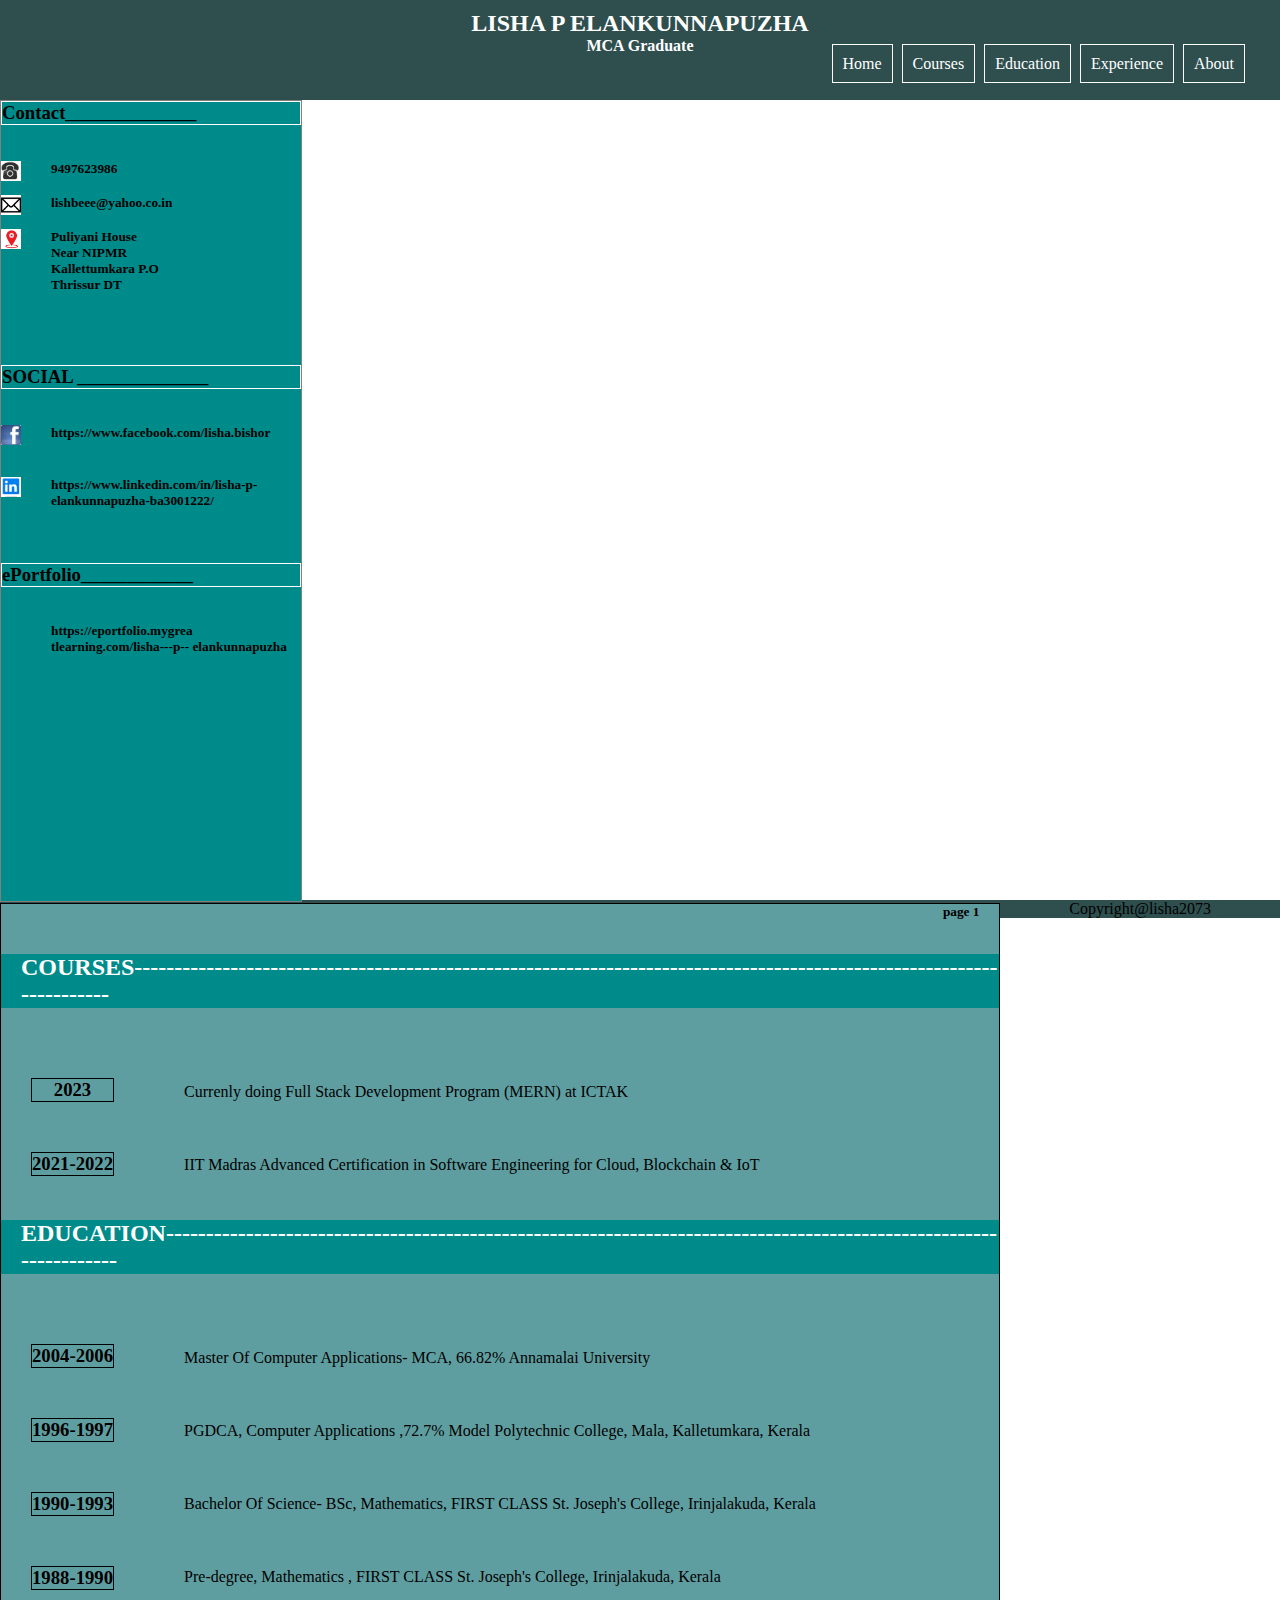
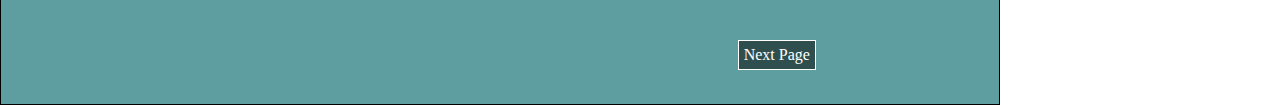
==== index.html @ 3e428dc2 "Initial commit" ====
<!DOCTYPE html>
<html>
<head>
    <meta charset="UTF-8">
    <meta http-equiv="X-UA-Compatible" content="IE=edge">
    <meta name="viewport" content="width=device-width, initial-scale=1.0">
    <title>RESUME</title>
    <link rel="stylesheet" href="./style/style.css">
</head>
<body>
    <header>    
        <h2 >LISHA P ELANKUNNAPUZHA</h2>
        <h4>MCA Graduate</h4>
        <nav>
            <a href="">Home</a>
            <a href="#cour1">Courses</a>
            <a href="#edu2">Education</a>
            <a href="page2.html">Experience</a>
            <a href="page3.html">About</a>
         </nav>
         
    </header>
    <div class="contents">
    <div id="div1">
        <h3 id="cont3">Contact______________</h3>
        <br><br>
        <img src="./images/phone1.jpg" alt="">
        <h5>9497623986</h5>
        <br>
        
        <img src="./images/mail3.png" alt="">
        <h5>lishbeee@yahoo.co.in</h5>
        <br>
        
        <img src="./images/map1.jpg" alt="">
        <h5>Puliyani House
            <br>
            Near NIPMR
            <br>
            Kallettumkara P.O
            <br>
            Thrissur DT      </h5>
            <br><br><br><br>
        <h3>SOCIAL ______________</h3>
        <br><br>
        <img src="./images/facebook1.jpg" alt="">
        <h5>https://www.facebook.com/lisha.bishor</h5>
        <br><br>
        <img src="./images/linkden2.jpg" alt="">
        <h5>https://www.linkedin.com/in/lisha-p-elankunnapuzha-ba3001222/</h5>
        <br><br><br>
        <h3>ePortfolio____________</h3>
        <br><br>
        <h5>https://eportfolio.mygrea
            tlearning.com/lisha---p--
            elankunnapuzha</h5>
          
    </div>
    <div id="div2">
        <h5 class="page">page 1</h5>
        
        <h2 id="cour1"> COURSES-----------------------------------------------------------------------------------------------------------------------</h2>
    
        <div class="div21">
            <h3 style="text-align: center;"> 2023</h3>
            <h3>2021-2022</h3>
        </div>
        
        <div class="div22" >
            <p>Currenly doing Full Stack Development Program
                (MERN) at ICTAK</p>

            <p>IIT Madras Advanced Certification in Software Engineering
                for Cloud, Blockchain & IoT</p>
                
        </div>
        <br><br><br><br><br><br><br><br><br>
        <h2 id="edu2">EDUCATION--------------------------------------------------------------------------------------------------------------------</h2>
        <div class="div21">
            <h3>2004-2006</h3>
            <h3>1996-1997</h3>
            <h3>1990-1993</h3>
            <h3>1988-1990</h3>
        </div>
        <div class="div22">
            <p>Master Of Computer Applications- MCA, 66.82%
                Annamalai University</p>
            <p>PGDCA, Computer Applications ,72.7%
                Model Polytechnic College, Mala, Kalletumkara, Kerala</p>
            <p>Bachelor Of Science- BSc, Mathematics, FIRST CLASS
                St. Joseph's College, Irinjalakuda, Kerala</p>
            <p>Pre-degree, Mathematics , FIRST CLASS
                St. Joseph's College, Irinjalakuda, Kerala</p>
            <br><br><br>
            <a class="bottomA" href="page2.html"> Next Page</a>
              
        </div>
    </div>  
         
</div>

<footer>Copyright@lisha2073</footer>
    
</body>
</html>
---- style/style.css ----
*{
    margin:0px;
    padding: 0px;
}
   header { /*margin-left:10PX;  */
     /* float: right;  */
    background-color:darkslategray;
    height: 80px;
    text-align: center;
    padding: 10px;
    
    
}
header h2{
    color: white;
}
header h4{
    color: white;
}
nav{float: right;
    /* margin-top: 20px; */
    margin-right: 20px;
    /* margin-bottom: 20px; */
}
nav a{text-decoration:none ;
    color:white;
    border:1px solid white ;
    margin-right:5px;
    /* scroll-margin-top:5px; */
     margin-top: 10px; 
    margin-bottom: 20px;
    padding: 10px;}
    nav a:hover{
        color:black;
        background-color: teal;
    }
.contents{
    
    height: 800px;
}
.divs{
    border: 3px solid white;
    /* background-color: lightgrey; */
    width: 22%;
    float: left;
    margin-right: 10px;
    margin-bottom:20px ;
    height: 100%;
    padding: 5px;
}

#div1{
    border: 1px solid gray;
    width: 300px;
    background-color: darkcyan;
    float:left;
    height: 100%;
    margin-top:auto;
}
img{
    height: 20px;
    width: 20px;
    float: left;
    
}
.page{float:right;
margin-right: 20px;}

#div1 h5{ 
    padding-left: 50px;
}
#div1 h3{border: 1px solid white;}
#div2{
    float: left;
    border: 1px solid black;
    width: 78%;
    background-color: cadetblue;
    height: 100%;
    margin-top: 1px;
}
#div2 h2{
    
     /* border: 1px solid black;  */
    background-color: darkcyan;
    margin-top: 50px;
    color: white;
    padding-left: 20px;
}
.div21{
    float: left;
    /* border: 1px solid; */
    margin-top: 20px;
    margin-left: 30px;
}
.div21 h3{ border: 1px solid black;
margin-top: 50px;}
.div22 p{margin-top: 55px;}
.div22{
    float: left;
    margin-top: 20px;
    margin-left: 70px;
}
.bottomA{text-decoration:none ;
    color:white;
    border:1px solid white ;
    float: right;
    margin-left: 300px;
    padding-right: 20px;
    background-color: darkslategray;
    margin-bottom: 10px;
    padding: 5px;
 
}
  .bottomA:hover{
    color:black;
    background-color: teal;
}
.bottomB{
    text-decoration:none ;
    color:white;
    border:1px solid white ;
    float: left;
    margin-left: 10px;
    margin-right: 200px;
    background-color: darkslategray;
    margin-bottom: 10px;
    padding: 5px;
}
    .bottomB:hover{
    color:black;
    background-color: teal;
     }
#bottomPre{
    text-decoration:none ;
    color:white;
    border:1px solid white ;
    background-color: darkslategray;
    
    padding: 5px;}
    #bottomPre:hover{
        color:black;
        background-color: teal;
     }
.divs33{
    width: 100px;
    float: left;
    margin-top: 20px;
    margin-right: 40px;
}
    
.div33 h3{border: 2px solid black;
    margin-bottom: 10px;
    text-align: center;
  padding: 5px;
}
#lastpara{
    text-align: justify;
    font-family: 'Lucida Sans', 'Lucida Sans Regular', 'Lucida Grande', 'Lucida Sans Unicode', Geneva, Verdana, sans-serif;
    /* text-decoration: double; */
    padding-right: 20px;
}

footer{
    background-color: darkslategrey;
    text-align: center;
}
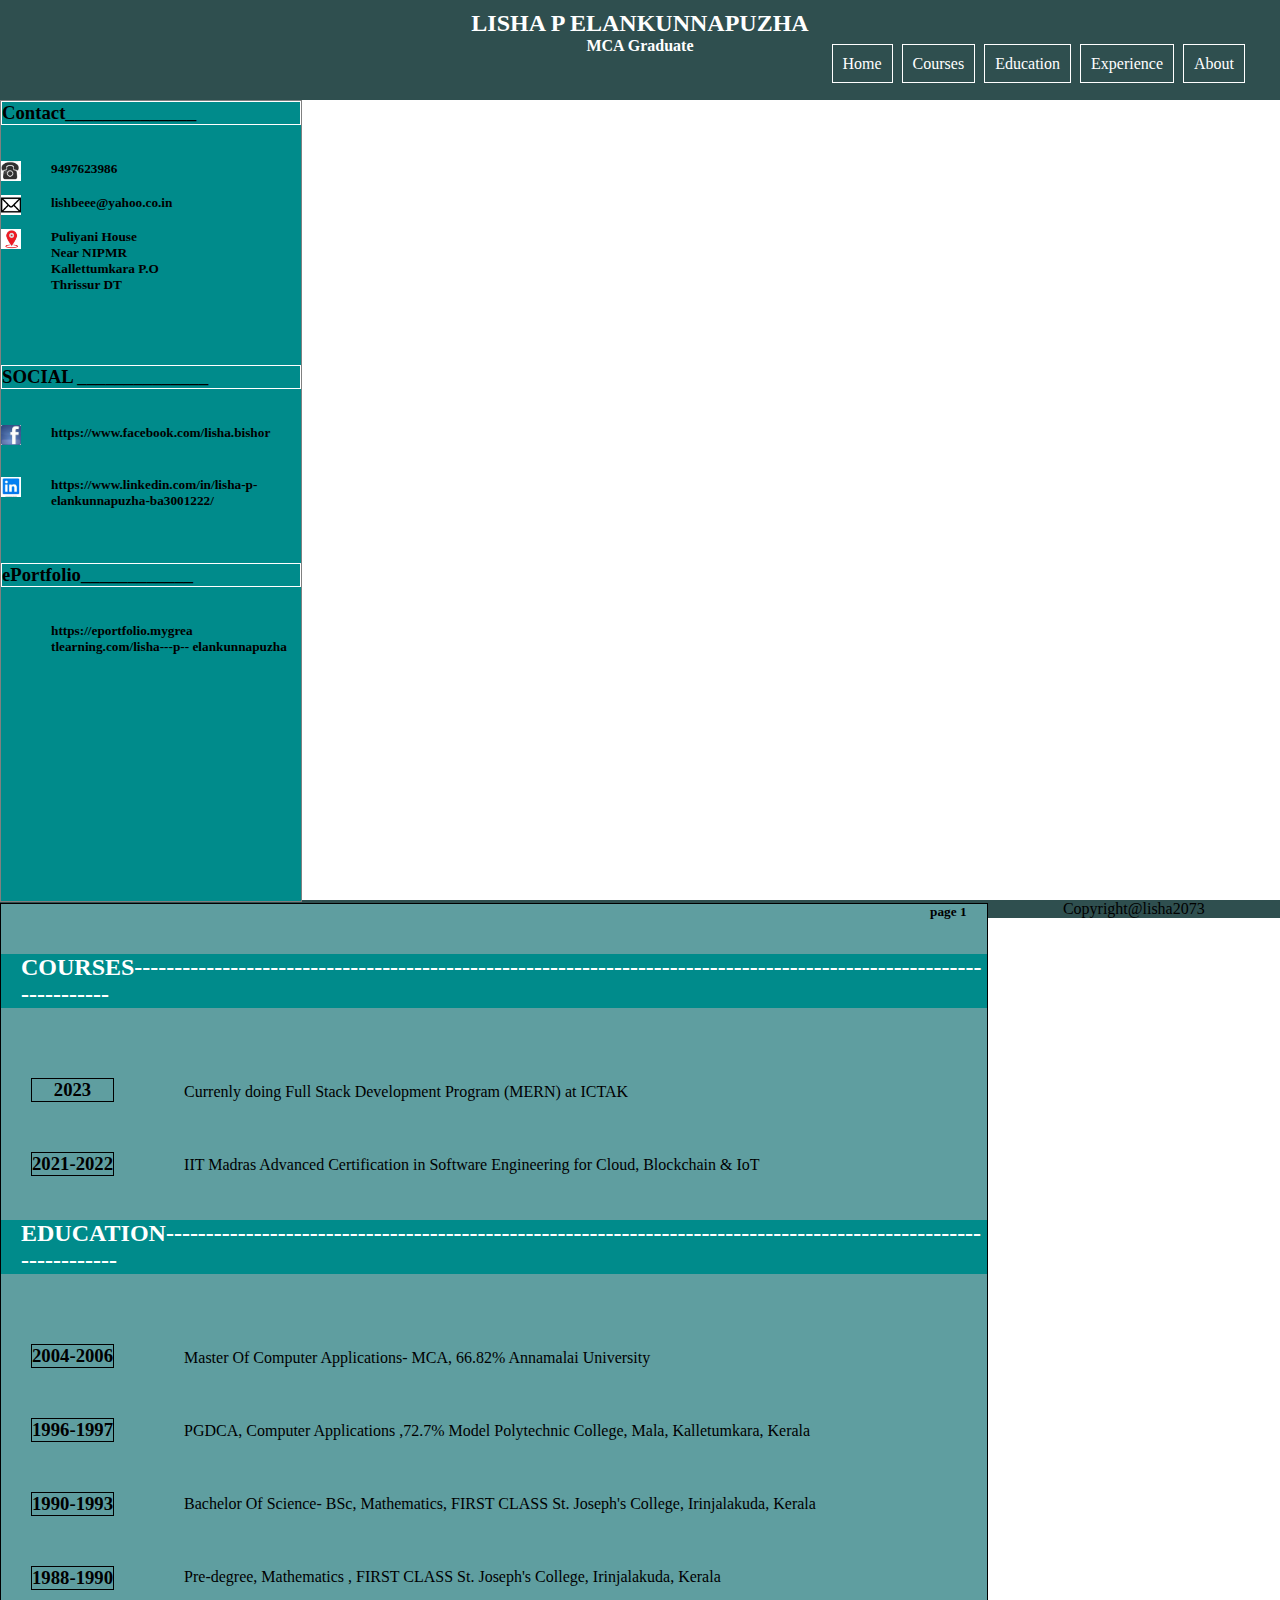
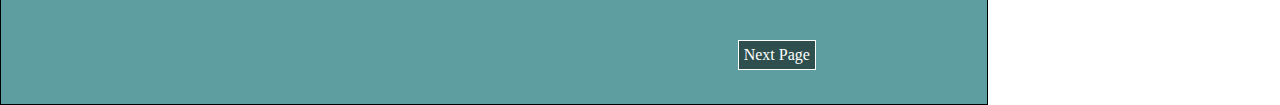
==== commit 1240497e: "stylecha" ====
--- a/index.html
+++ b/index.html
@@ -59,7 +59,7 @@
     <div id="div2">
         <h5 class="page">page 1</h5>
         
-        <h2 id="cour1"> COURSES-----------------------------------------------------------------------------------------------------------------------</h2>
+        <h2 id="cour1"> COURSES---------------------------------------------------------------------------------------------------------------------</h2>
     
         <div class="div21">
             <h3 style="text-align: center;"> 2023</h3>
@@ -75,7 +75,7 @@
                 
         </div>
         <br><br><br><br><br><br><br><br><br>
-        <h2 id="edu2">EDUCATION--------------------------------------------------------------------------------------------------------------------</h2>
+        <h2 id="edu2">EDUCATION------------------------------------------------------------------------------------------------------------------</h2>
         <div class="div21">
             <h3>2004-2006</h3>
             <h3>1996-1997</h3>
--- a/style/style.css
+++ b/style/style.css
@@ -38,16 +38,16 @@
     
     height: 800px;
 }
-.divs{
+/* .divs{
     border: 3px solid white;
-    /* background-color: lightgrey; */
+    
     width: 22%;
     float: left;
     margin-right: 10px;
     margin-bottom:20px ;
     height: 100%;
     padding: 5px;
-}
+}  */
 
 #div1{
     border: 1px solid gray;
@@ -73,7 +73,7 @@
 #div2{
     float: left;
     border: 1px solid black;
-    width: 78%;
+    width: 77%;
     background-color: cadetblue;
     height: 100%;
     margin-top: 1px;
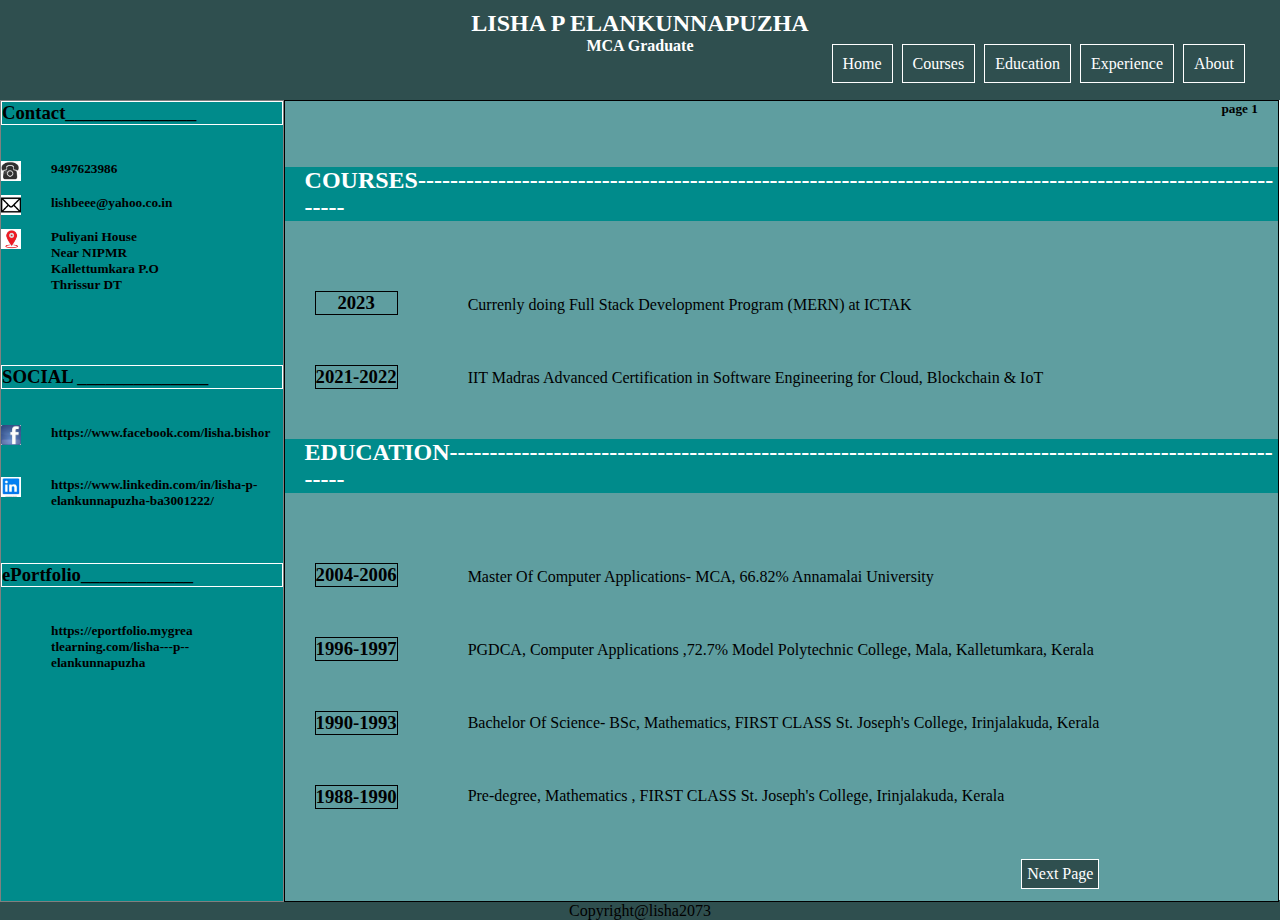
==== commit 1761192d: "hhh" ====
--- a/index.html
+++ b/index.html
@@ -59,7 +59,7 @@
     <div id="div2">
         <h5 class="page">page 1</h5>
         
-        <h2 id="cour1"> COURSES---------------------------------------------------------------------------------------------------------------------</h2>
+        <h2 id="cour1"> COURSES----------------------------------------------------------------------------------------------------------------</h2>
     
         <div class="div21">
             <h3 style="text-align: center;"> 2023</h3>
@@ -75,7 +75,7 @@
                 
         </div>
         <br><br><br><br><br><br><br><br><br>
-        <h2 id="edu2">EDUCATION------------------------------------------------------------------------------------------------------------------</h2>
+        <h2 id="edu2">EDUCATION------------------------------------------------------------------------------------------------------------</h2>
         <div class="div21">
             <h3>2004-2006</h3>
             <h3>1996-1997</h3>
--- a/style/style.css
+++ b/style/style.css
@@ -12,6 +12,7 @@
     
 }
 header h2{
+    
     color: white;
 }
 header h4{
@@ -51,7 +52,7 @@
 
 #div1{
     border: 1px solid gray;
-    width: 300px;
+    width: 22%;
     background-color: darkcyan;
     float:left;
     height: 100%;
@@ -73,18 +74,21 @@
 #div2{
     float: left;
     border: 1px solid black;
-    width: 77%;
+    width: 77.6%;
     background-color: cadetblue;
     height: 100%;
-    margin-top: 1px;
+    margin-left: 0%;
+    margin-top:auto;
 }
 #div2 h2{
     
      /* border: 1px solid black;  */
+     
     background-color: darkcyan;
     margin-top: 50px;
     color: white;
     padding-left: 20px;
+    float: left;
 }
 .div21{
     float: left;
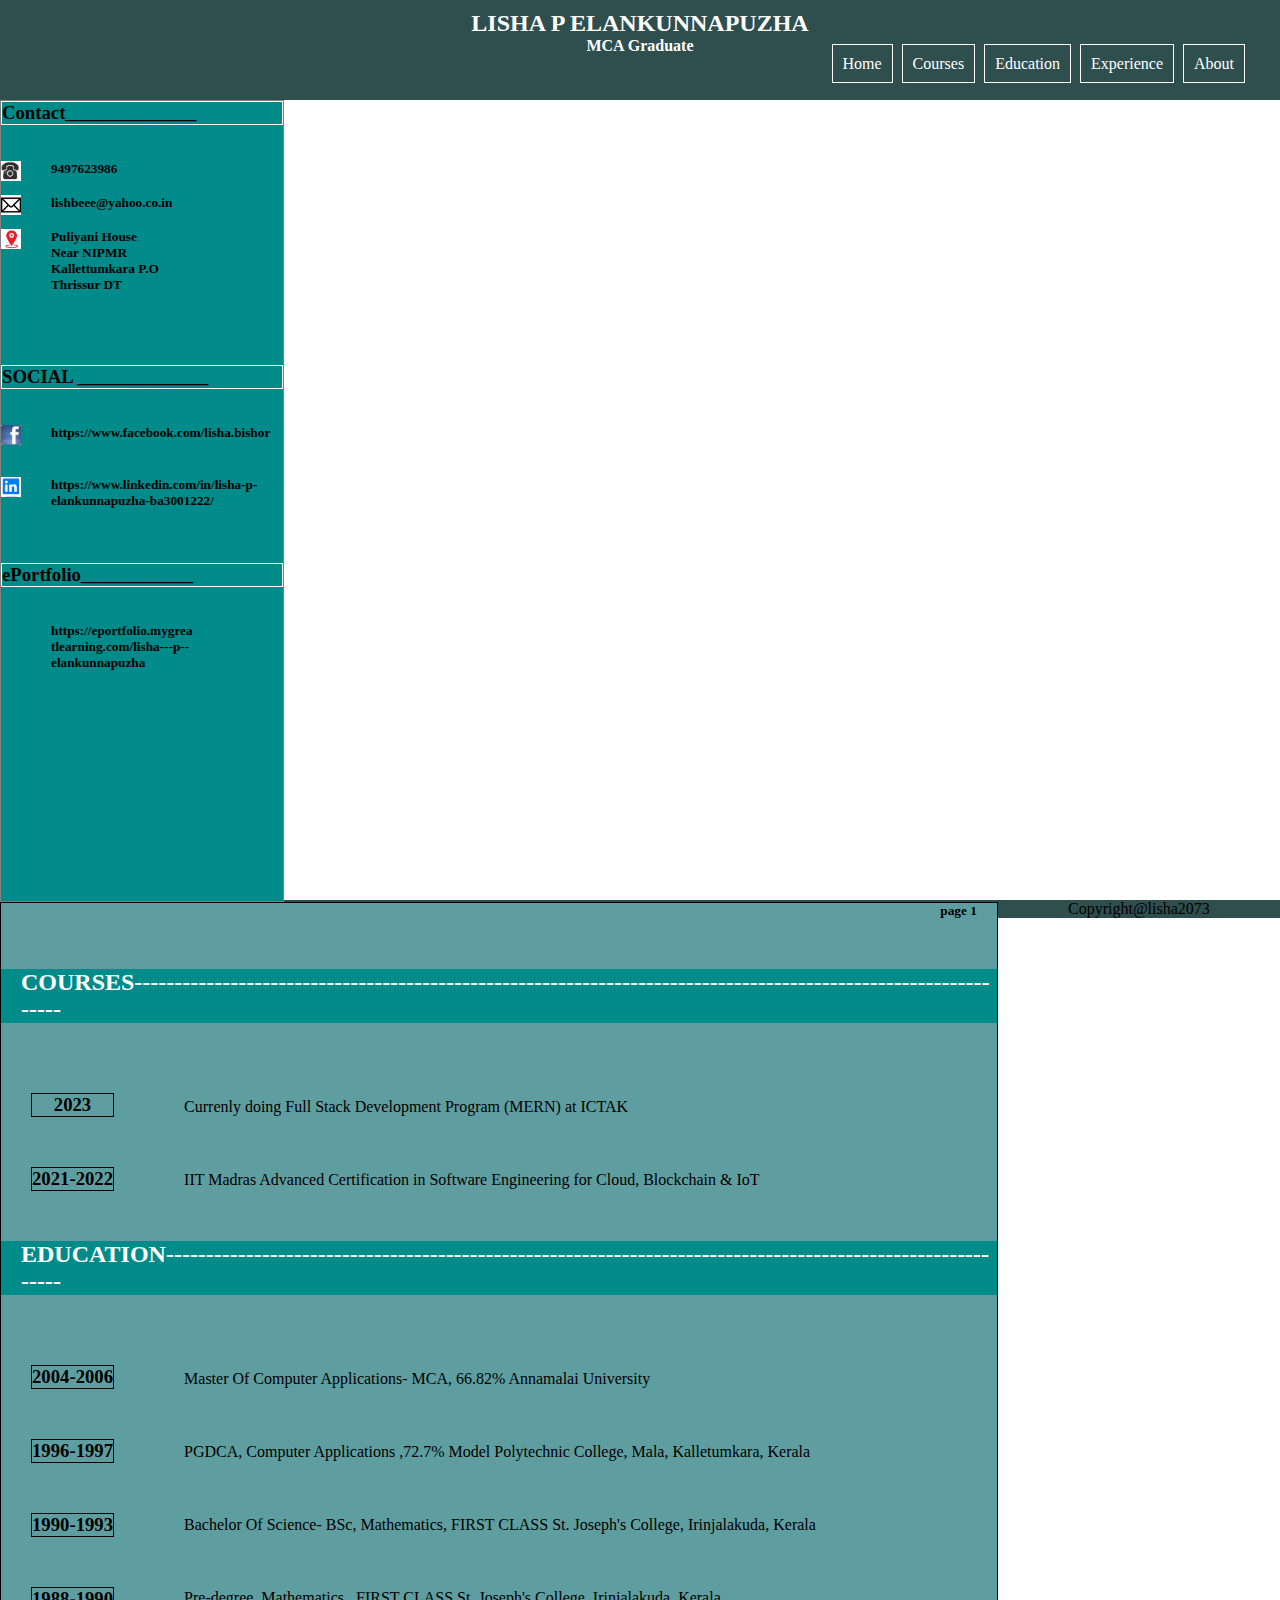
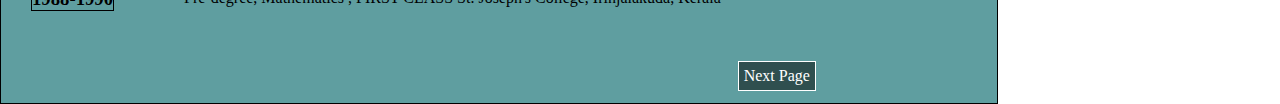
==== commit d37177f3: "somes" ====
--- a/index.html
+++ b/index.html
@@ -5,6 +5,9 @@
     <meta http-equiv="X-UA-Compatible" content="IE=edge">
     <meta name="viewport" content="width=device-width, initial-scale=1.0">
     <title>RESUME</title>
+    <!-- <link href="https://cdn.jsdelivr.net/npm/bootstrap@5.3.0-alpha3/dist/css/bootstrap.min.css" rel="stylesheet" integrity="sha384-KK94CHFLLe+nY2dmCWGMq91rCGa5gtU4mk92HdvYe+M/SXH301p5ILy+dN9+nJOZ" crossorigin="anonymous">
+    <script src="https://cdn.jsdelivr.net/npm/bootstrap@5.3.0-alpha3/dist/js/bootstrap.bundle.min.js" integrity="sha384-ENjdO4Dr2bkBIFxQpeoTz1HIcje39Wm4jDKdf19U8gI4ddQ3GYNS7NTKfAdVQSZe" crossorigin="anonymous"></script> 
+     -->
     <link rel="stylesheet" href="./style/style.css">
 </head>
 <body>
--- a/style/style.css
+++ b/style/style.css
@@ -74,7 +74,7 @@
 #div2{
     float: left;
     border: 1px solid black;
-    width: 77.6%;
+    width: 77.8%;
     background-color: cadetblue;
     height: 100%;
     margin-left: 0%;
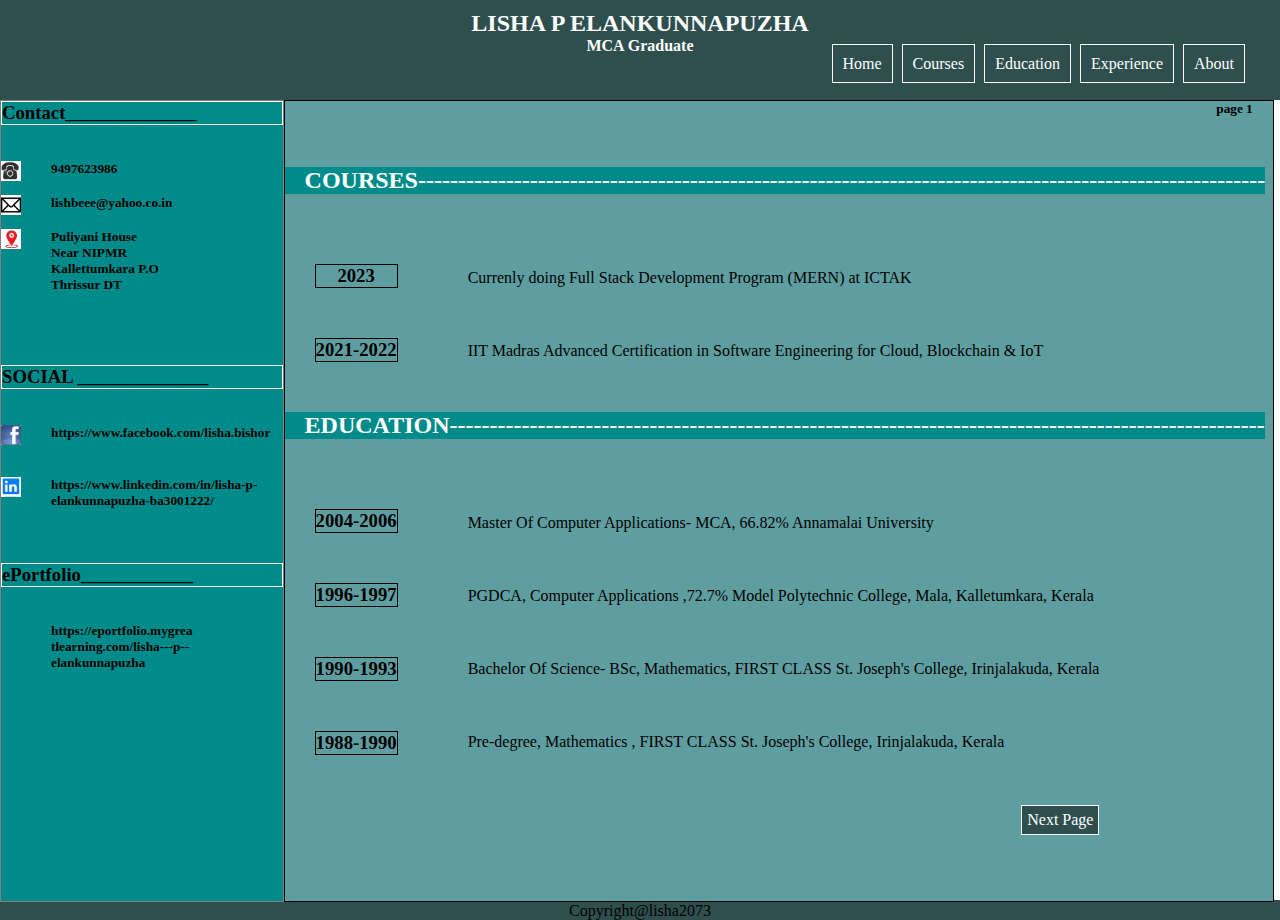
==== commit b448cc4a: "som" ====
--- a/index.html
+++ b/index.html
@@ -62,7 +62,7 @@
     <div id="div2">
         <h5 class="page">page 1</h5>
         
-        <h2 id="cour1"> COURSES----------------------------------------------------------------------------------------------------------------</h2>
+        <h2 id="cour1"> COURSES----------------------------------------------------------------------------------------------------------</h2>
     
         <div class="div21">
             <h3 style="text-align: center;"> 2023</h3>
@@ -78,7 +78,7 @@
                 
         </div>
         <br><br><br><br><br><br><br><br><br>
-        <h2 id="edu2">EDUCATION------------------------------------------------------------------------------------------------------------</h2>
+        <h2 id="edu2">EDUCATION------------------------------------------------------------------------------------------------------</h2>
         <div class="div21">
             <h3>2004-2006</h3>
             <h3>1996-1997</h3>
--- a/style/style.css
+++ b/style/style.css
@@ -74,7 +74,7 @@
 #div2{
     float: left;
     border: 1px solid black;
-    width: 77.8%;
+    width: 77.2%;
     background-color: cadetblue;
     height: 100%;
     margin-left: 0%;
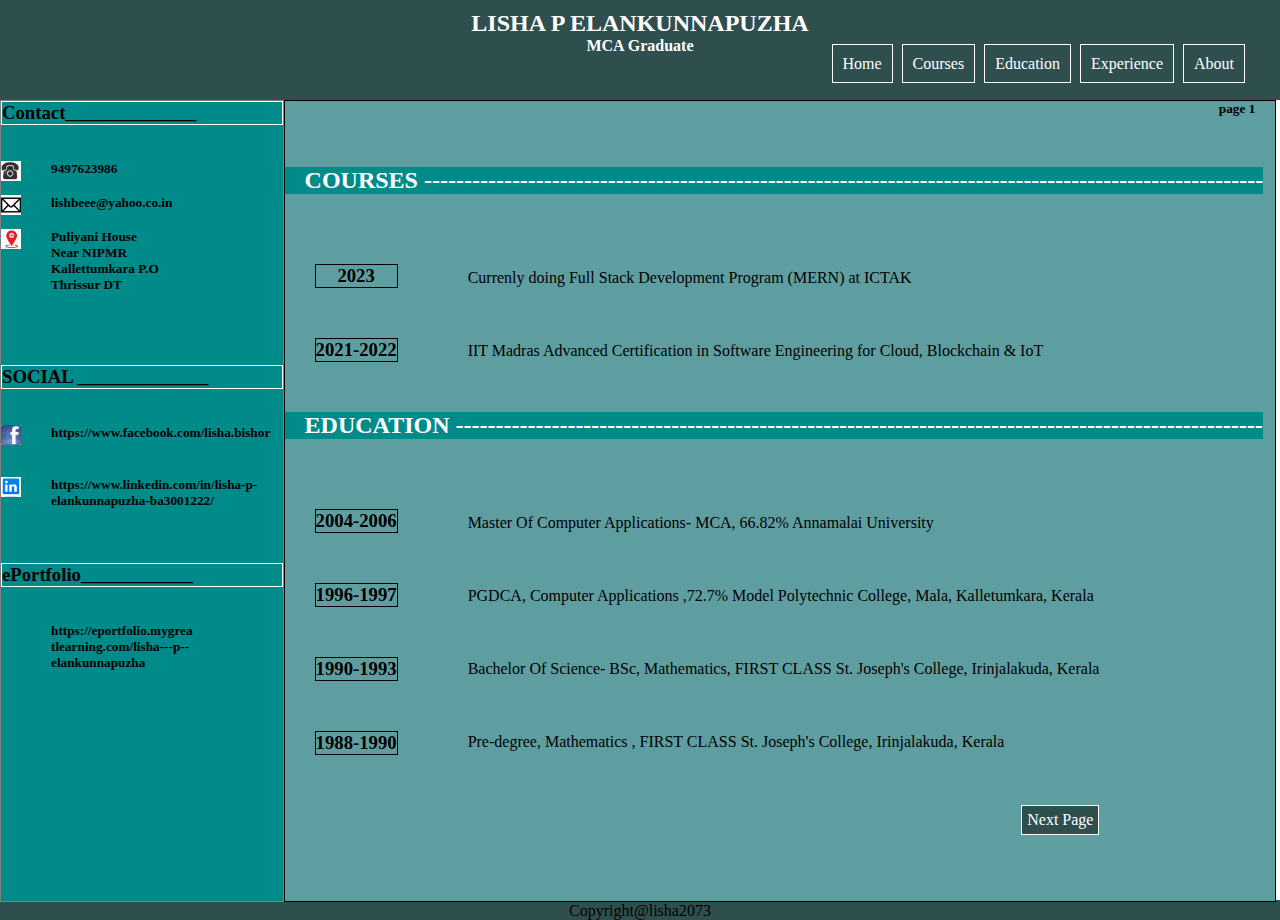
==== commit 25046569: "som5" ====
--- a/index.html
+++ b/index.html
@@ -62,7 +62,7 @@
     <div id="div2">
         <h5 class="page">page 1</h5>
         
-        <h2 id="cour1"> COURSES----------------------------------------------------------------------------------------------------------</h2>
+        <h2 id="cour1"> COURSES ---------------------------------------------------------------------------------------------------------</h2>
     
         <div class="div21">
             <h3 style="text-align: center;"> 2023</h3>
@@ -78,7 +78,7 @@
                 
         </div>
         <br><br><br><br><br><br><br><br><br>
-        <h2 id="edu2">EDUCATION------------------------------------------------------------------------------------------------------</h2>
+        <h2 id="edu2">EDUCATION -----------------------------------------------------------------------------------------------------</h2>
         <div class="div21">
             <h3>2004-2006</h3>
             <h3>1996-1997</h3>
--- a/style/style.css
+++ b/style/style.css
@@ -74,7 +74,7 @@
 #div2{
     float: left;
     border: 1px solid black;
-    width: 77.2%;
+    width: 77.4%;
     background-color: cadetblue;
     height: 100%;
     margin-left: 0%;
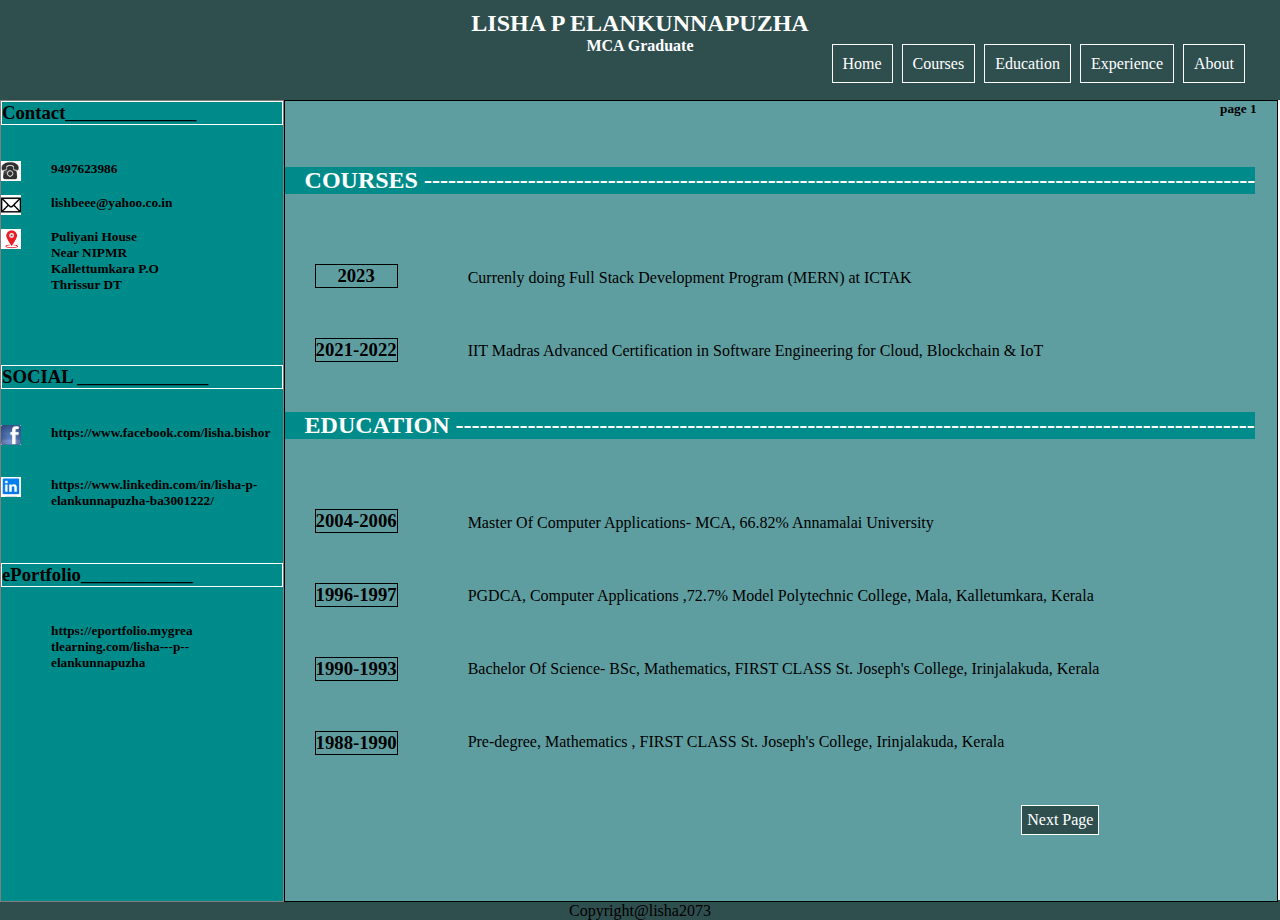
==== commit d545db87: "som7" ====
--- a/index.html
+++ b/index.html
@@ -62,7 +62,7 @@
     <div id="div2">
         <h5 class="page">page 1</h5>
         
-        <h2 id="cour1"> COURSES ---------------------------------------------------------------------------------------------------------</h2>
+        <h2 id="cour1"> COURSES --------------------------------------------------------------------------------------------------------</h2>
     
         <div class="div21">
             <h3 style="text-align: center;"> 2023</h3>
@@ -78,7 +78,7 @@
                 
         </div>
         <br><br><br><br><br><br><br><br><br>
-        <h2 id="edu2">EDUCATION -----------------------------------------------------------------------------------------------------</h2>
+        <h2 id="edu2">EDUCATION ----------------------------------------------------------------------------------------------------</h2>
         <div class="div21">
             <h3>2004-2006</h3>
             <h3>1996-1997</h3>
--- a/style/style.css
+++ b/style/style.css
@@ -74,7 +74,7 @@
 #div2{
     float: left;
     border: 1px solid black;
-    width: 77.4%;
+    width: 77.5%;
     background-color: cadetblue;
     height: 100%;
     margin-left: 0%;
